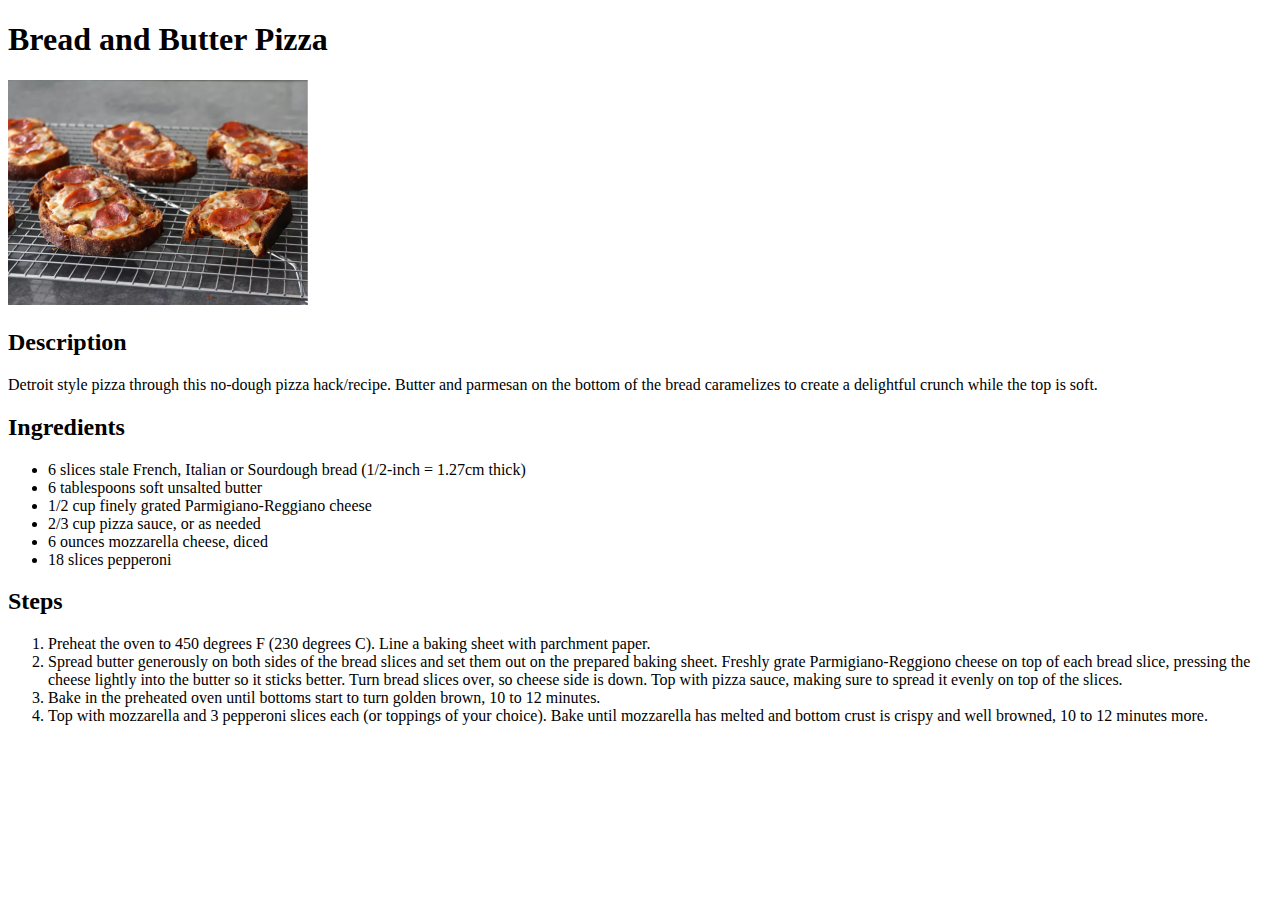
==== recipes/bread-and-butter-pizza.html @ 8d721301 "Add bread-and-butter-pizza.html and tonkatsu.html (Iteration 4)" ====
<!DOCTYPE html>
<html lang="en">
<head>
    <meta charset="UTF-8">
    <title>Bread and Butter Pizza Recipe</title>
</head>

<body>
    <h1>Bread and Butter Pizza</h1>
    <p><a href="https://www.allrecipes.com/bread-and-butter-pizza-recipe-7480222" target="_blank" rel="noopener noreferrer"><img src="../imgs/bread-and-butter-pizza.png" alt="Image of Bread and Butter Pizza - Click here to go to the referenced site" width="300"></a></p>
    <h2>Description</h2>
    <p>Detroit style pizza through this no-dough pizza hack/recipe. Butter and parmesan on the bottom of the bread caramelizes to create a delightful crunch while the top is soft.</p>
    <h2>Ingredients</h2>
    <ul>
        <li>6 slices stale French, Italian or Sourdough bread (1/2-inch = 1.27cm thick)</li>
        <li>6 tablespoons soft unsalted butter</li>
        <li>1/2 cup  finely grated Parmigiano-Reggiano cheese</li>
        <li>2/3 cup pizza sauce, or as needed</li>
        <li>6 ounces mozzarella cheese, diced</li>
        <li>18 slices pepperoni</li>
    </ul>
    <h2>Steps</h2>
    <ol>
        <li>Preheat the oven to 450 degrees F (230 degrees C). Line a baking sheet with parchment paper.</li>
        <li>Spread butter generously on both sides of the bread slices and set them out on the prepared baking sheet. Freshly grate Parmigiano-Reggiono cheese on top of each bread slice, pressing the cheese lightly into the butter so it sticks better. Turn bread slices over, so cheese side is down. Top with pizza sauce, making sure to spread it evenly on top of the slices.</li>
        <li>Bake in the preheated oven until bottoms start to turn golden brown, 10 to 12 minutes.</li>
        <li>Top with mozzarella and 3 pepperoni slices each (or toppings of your choice). Bake until mozzarella has melted and bottom crust is crispy and well browned, 10 to 12 minutes more.</li>
    </ol>
</body>
</html>
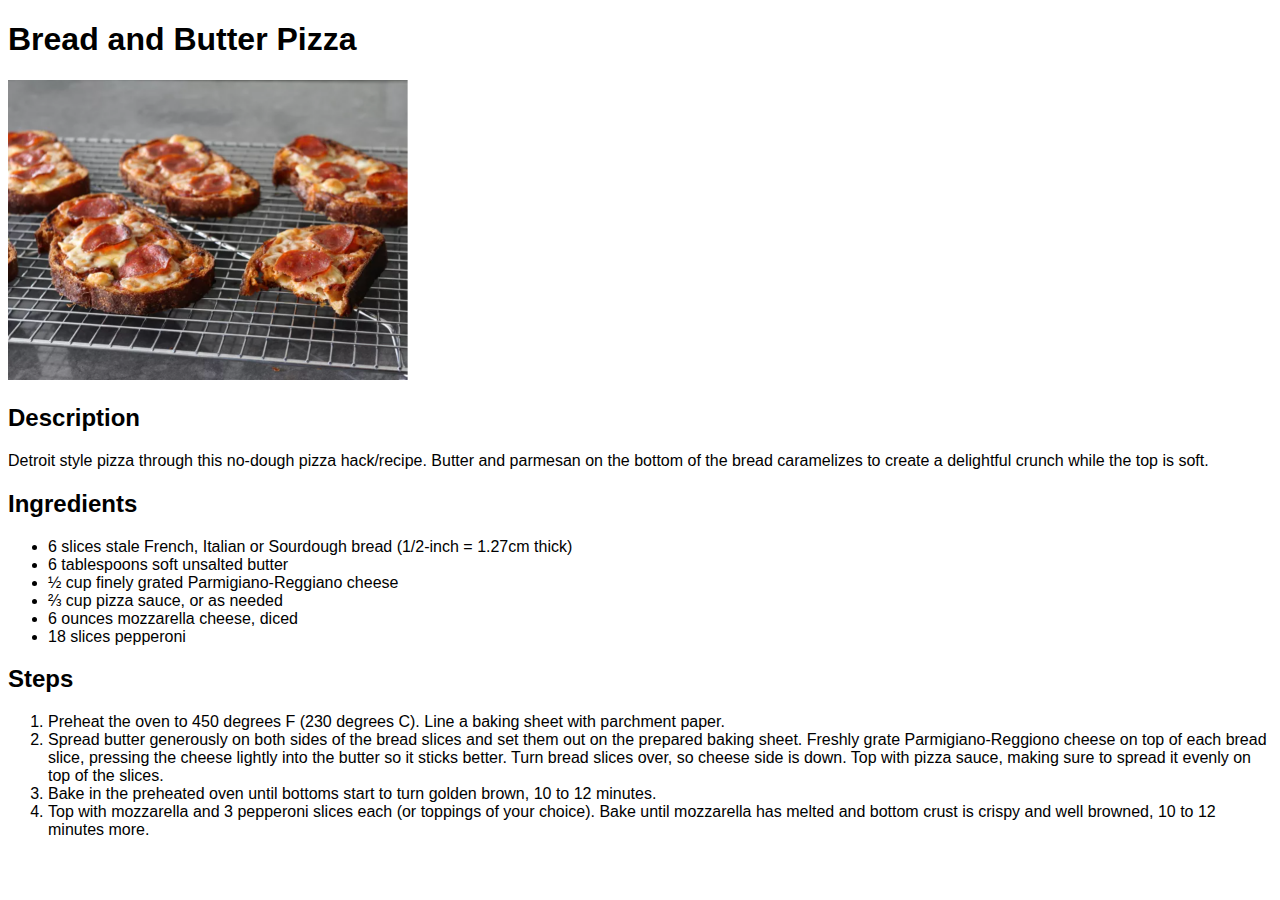
==== commit 07f1ed5d: "Add styles.css and some simple css properties (The Cascade) and standardised some fraction math symb" ====
--- a/recipes/bread-and-butter-pizza.html
+++ b/recipes/bread-and-butter-pizza.html
@@ -3,6 +3,7 @@
 <head>
     <meta charset="UTF-8">
     <title>Bread and Butter Pizza Recipe</title>
+    <link rel="stylesheet" href="../styles.css">
 </head>
 
 <body>
@@ -14,8 +15,8 @@
     <ul>
         <li>6 slices stale French, Italian or Sourdough bread (1/2-inch = 1.27cm thick)</li>
         <li>6 tablespoons soft unsalted butter</li>
-        <li>1/2 cup  finely grated Parmigiano-Reggiano cheese</li>
-        <li>2/3 cup pizza sauce, or as needed</li>
+        <li>½ cup  finely grated Parmigiano-Reggiano cheese</li>
+        <li>⅔ cup pizza sauce, or as needed</li>
         <li>6 ounces mozzarella cheese, diced</li>
         <li>18 slices pepperoni</li>
     </ul>
--- a/styles.css
+++ b/styles.css
@@ -0,0 +1,9 @@
+* {
+    font-family: Verdana, Arial, sans-serif;
+}
+
+img {
+    width: 400px;
+    height: auto;
+}
+
